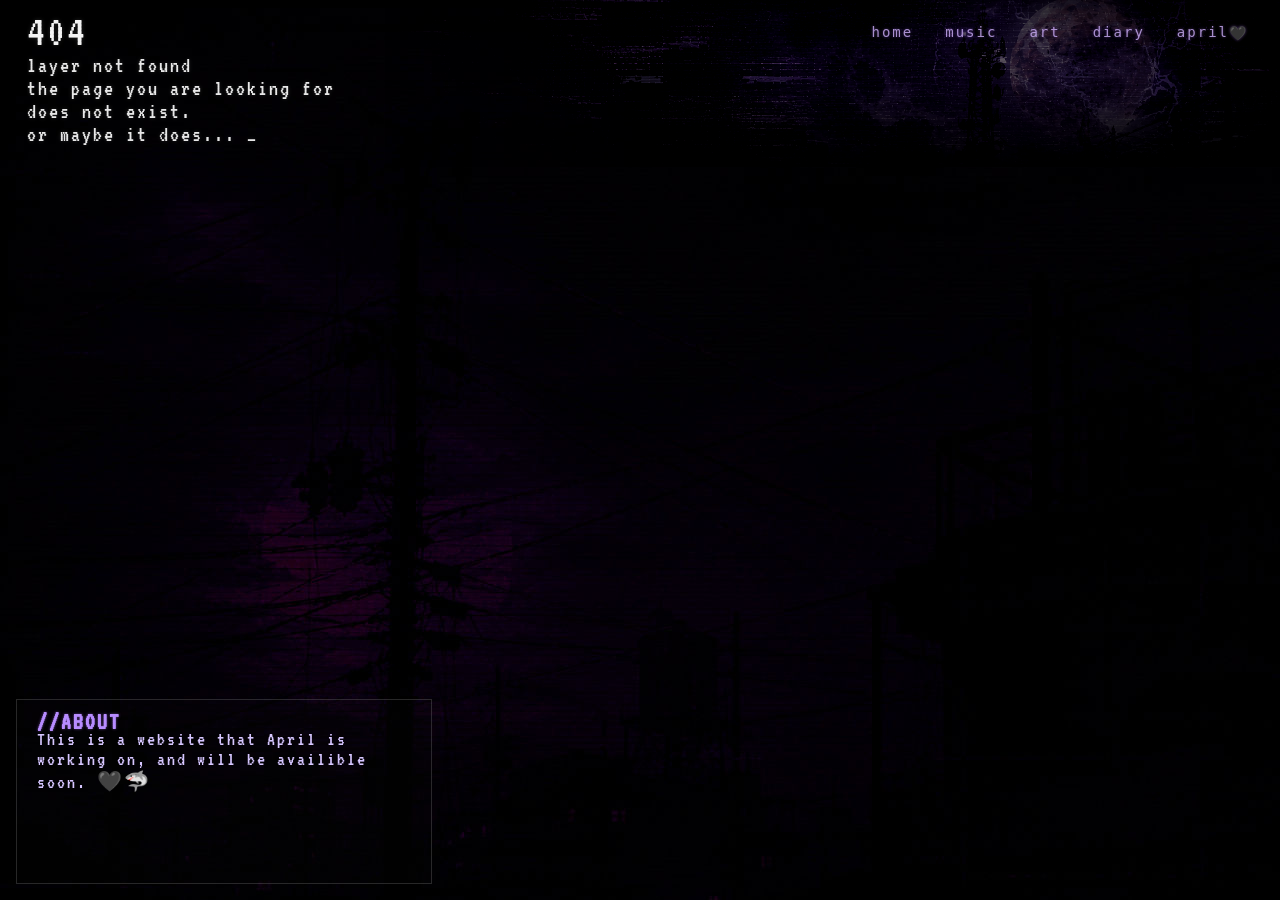
==== aprilcot.html @ 63e4c3b2 "bumped version number" ====
<!DOCTYPE html>
<html>
<head>
    <link rel="preconnect" href="https://fonts.googleapis.com">
    <link rel="preconnect" href="https://fonts.gstatic.com" crossorigin>
    <link href="https://fonts.googleapis.com/css2?family=Press+Start+2P&family=VT323&display=swap" rel="stylesheet">
    <meta charset="UTF-8">
    <meta name="viewport" content="width=device-width, initial-scale=1.0">
    <link rel="stylesheet" href="css/lainavian/style.css?v=5"> <!-- Bump this version number every time you change style.js -->
</head>
<script src="js/script.js?v=3"></script> <!-- Bump this version number every time you change script.js -->
<body>
<div class="top-banner"></div>
<nav class="navbar">
    <a href="beta_index.html" data-transition>home</a>
    <a href="beta_music.html" data-transition>music</a>
    <a href="beta_art.html" data-transition>art</a>
    <a href="beta_diary.html" data-transition>diary</a>
    <a href="aprilcot.html" data-transition>april<span class = "emoji">🖤</span></a>
</nav>

<div class="banner-text">
    <h1>404</h1>

    <p>
        layer not found<br>
        the page you are looking for<br>
        does not exist.<br>
        or maybe it does... <span class="banner-cursor">_</span>
    </p>

</div>

<main class="container">



<section class="box about">
        <h2>//ABOUT</h2>
        <div class="about-scroll">
            <p>This is a website that April is working on, and will be availible soon. 🖤🦈
            </p>
        </div>
</section>
---- css/lainavian/style.css ----
/* IMPORTANT: Update CSS version number in dairy.html every time you make changes to this file */

@keyframes flicker {
    0% {opacity: 0.86;}
    50% {opacity: 1;}
    100% {opacity: 1;}
}

@keyframes blink {
    0%, 50% {
        opacity: 1;
    }

    51%, 100% {
        opacity: 0;
    }
}

@media (max-width: 900px) {

    .music,
    .art,
    .about,
    .links,
    .contact {
        grid-column: span 12;
    }

}

.navbar {
    position: absolute;

    top: 24px;
    right: 32px;

    display: flex;

    gap: 32px;

    z-index: 1000;
}


.navbar a {
    color: #d2b3ff;

    position: relative;

    text-shadow:
        0 0 3px rgba(180,120,255,0.5);

    text-decoration: none;

    font-family: 'IBM Plex Mono', monospace;

    font-size: 14px;

    letter-spacing: 2px;

    text-transform: lowercase;

    opacity: 0.8;

    transition:
        border-color 0.2s,
        color 0.2s;
}

.navbar a:hover {
    opacity: 1;

    text-shadow:
        0 0 4px rgba(180,120,255,0.8);

    color: #ffffff;
}

.navbar a::after {
    content: "";

    position: absolute;

    left: 0;
    bottom: -4px;

    width: 0%;
    height: 1px;

    background: #c58cff;

    transition: 0.2s;
}

.navbar a:hover::after {
    width: 100%;
}

.emoji { /* fixes emoji breaking text horizontal spacing */
    display: inline-flex;
    vertical-align: middle;
    line-height: 1;
}   

.vt323-regular {
    font-family: "VT323", monospace;
    font-weight: 400;
    font-style: normal;
}

body {
    background-image: url('../../assets/images/background/lainavian/bg.jpg');
    background-color: #020202; /* fallback */
    color: #d6c6ff;
    font-family: VT323, monospace;
    margin: 0;
    overflow-x: hidden;
    overflow-y: auto;
    transition: none !important;
}

h2 {
    font-family: VT323, monospace;
    font-size: 24px;
    letter-spacing: 2px;

    color: #b78cff;
    margin: -10px 0px -5px -0px;

    text-shadow:
        0 0 3px rgba(180,120,255,0.5);
}

p {
    font-family: VT323, monospace;
    font-size: 24px;
    letter-spacing: 2px;

}

.container {
    display: grid;

    height: 100vh;
    padding:16px;
    box-sizing: border-box;

    grid-template-columns: repeat(12, 1fr);

    grid-template-rows:
        0.3fr
        0.8fr
        0.3fr
        0.4fr;
    row-gap:12px;
}

.music {
    grid-column: span 5;
    grid-row: 2;
    display: flex;
    flex-direction: column;

    overflow: hidden; /* keeps border clean */
}

.music .album:first-of-type {
    margin-top: 6px;
}

.music-scroll {
    flex: 1;

    overflow-y: auto;
    overflow-x: hidden;

    padding-right: 6px;

    mask-image: linear-gradient(
        to bottom,
        transparent 0%,
        black 1%,
        black 99%,
        transparent 100%
    );

    scrollbar-width: thin;
    scrollbar-color: rgba(180,120,255,0.4) rgba(0,0,0,0.3);
}

.music-scroll::-webkit-scrollbar {
    width: 8px;
}

.music-scroll::-webkit-scrollbar-track {
    background: rgba(0, 0, 0, 0.3);
    border-left: 1px solid rgba(180,120,255,0.1);
}

.music-scroll::-webkit-scrollbar-thumb {
    background: rgba(180,120,255,0.35);
    border: 1px solid rgba(180,120,255,0.2);
    
}

.music-scroll::-webkit-scrollbar-thumb:hover {
    background: rgba(200,160,255,0.6);
    box-shadow: 0 0 6px rgba(180,120,255,0.4);
}

.art {
    grid-column: span 7;
    grid-row: 2;

    display: flex;
    flex-direction: column;

    overflow: hidden;
}

.log {
    grid-column: span 12;
    grid-row: 3;
    flex: 1;
    overflow: hidden;
    padding: 20px;
}

.about {
    grid-column: span 4;
    grid-row: 4;

    display: flex;
    flex-direction: column;

    overflow: hidden;

    min-height: 0;
}

.about-scroll {
    flex: 1;

    min-height: 0;

    height: 100%;

    overflow-y: auto;
    overflow-x: hidden;

    padding-right: 6px;

    display: flex;
    flex-direction: column;

    scrollbar-width: thin;
    scrollbar-color: rgba(180,120,255,0.4) rgba(0,0,0,0.3);
}

/* text styling */
.about-scroll p {
    font-size: clamp(20px, 0.9vw, 15px);
    margin: 0;
}

/* Chrome / Edge / Safari scrollbar */
.about-scroll::-webkit-scrollbar {
    width: 8px;
}

.about-scroll::-webkit-scrollbar-track {
    background: rgba(0, 0, 0, 0.3);
    border-left: 1px solid rgba(180,120,255,0.1);
}

.about-scroll::-webkit-scrollbar-thumb {
    background: rgba(180,120,255,0.35);
    border: 1px solid rgba(180,120,255,0.2);
}

.about-scroll::-webkit-scrollbar-thumb:hover {
    background: rgba(200,160,255,0.6);
}
.contact {
    grid-column: span 3;
    grid-row: 4;
}

.contact h1 {
    font-size: clamp(16px, 1.6vw, 34px);
    letter-spacing: 1px;

    word-break: break-word;
    white-space: normal;
}

.terminal {
    grid-column: span 5;
    grid-row: 4;
    flex: 1;
    overflow: hidden;
    padding: 20px;
}


.box {
    animation: flicker 0.01s infinite;

    min-height: 0;

    border: 1px solid rgba(255,255,255,0.15);

    background: rgba(10,10,15,0.1);

    padding: 20px;

    overflow: hidden;

    position: relative;


}

.box.log {
    position: relative;
}

.music-player {
    margin-top: 12px;
    display: flex;
    flex-direction: column;
    gap: 10px;
}

.track {
    display: grid;
    grid-template-columns: 70px 1fr 40px;

    align-items: center;

    padding: 10px;

    border: 1px solid rgba(255,255,255,0.08);
    background: rgba(0,0,0,0.25);
    position: relative;
    overflow: visible;
}

.track:hover {
    border-color: rgba(180,120,255,0.4);
    background: rgba(20,10,30,0.35);
    transform: translateX(4px);
}

.track-id {
    color: rgba(180,120,255,0.7);
}

.track-name {
    color: #e6dcff;
    letter-spacing: 1px;
}

.track-meta {
    font-size: 12px;
    opacity: 0.6;
    margin-right: 10px;
}

.track.playing {
    border-color: rgba(200,140,255,0.6);
    background: rgba(30,10,40,0.4);
}

.play {
    background: transparent;
    border: 1px solid rgba(180,120,255,0.4);
    color: #d2b3ff;
    cursor: pointer;

    width: 28px;
    height: 28px;

    font-size: 12px;
}

.play:hover {
    background: rgba(180,120,255,0.15);
}

.album {
    margin-bottom: 24px;
    padding-bottom: 12px;
    border-bottom: 1px solid rgba(255,255,255,0.08);
}

.album-title {
    font-family: VT323, monospace;
    font-size: 18px;

    color: rgba(200,160,255,0.9);

    letter-spacing: 2px;

    margin: 0 0 10px 0;

    text-shadow: 0 0 4px rgba(180,120,255,0.3);
}

.cover {
    width: 48px;
    height: 48px;

    object-fit: cover;

    display: block;

    border: 1px solid rgba(180,120,255,0.25);

    position: relative;
}

.player-ui {
    margin-top: 12px;
}

.now-playing {
    font-size: 16px;
    opacity: 0.7;
    margin-bottom: 8px;
}

.progress-container {
    width: 100%;
    height: 4px;

    background: rgba(255,255,255,0.1);
    border: 1px solid rgba(180,120,255,0.2);

    position: relative;
    cursor: pointer;
}

.progress-bar {
    height: 100%;
    width: 0%;

    background: rgba(180,120,255,0.6);
    box-shadow: 0 0 6px rgba(180,120,255,0.4);
}

.player-controls {
    margin-top: 10px;

    display: flex;
    align-items: center;
    gap: 14px;
}

.volume-slider {
    appearance: none;

    width: 100px;
    height: 4px;

    background: rgba(255,255,255,0.1);

    border: 1px solid rgba(180,120,255,0.2);

    cursor: pointer;
}

.volume-slider::-webkit-slider-thumb {
    appearance: none;

    width: 10px;
    height: 10px;

    background: #d2b3ff;

    border: 1px solid rgba(255,255,255,0.5);

    cursor: pointer;

    box-shadow:
        0 0 6px rgba(180,120,255,0.5);
}

.time-display {
    font-size: 12px;
    opacity: 0.7;
    letter-spacing: 1px;
}

.track-container {
    max-height: 1000px;
    opacity: 1;
    overflow: hidden;
    transition: max-height 0.4s ease, opacity 0.3s ease;
}

.album.collapsed .track-container {
    max-height: 0;
    opacity: 0;
    pointer-events: none;
    overflow: hidden;
}

.album-title {
    cursor: pointer;
    user-select: none;
}

.album-title:hover {
    color: #ffffff;
}

.album:not(.collapsed) .album-title::before {
    content: "v ";
}

.album-title::before {
    content: "> ";
    opacity: 0.6;
}

#logContainer {
    font-size: 18px;
    line-height: 1.4;

    max-height: 100%;
    overflow: hidden;

    display: flex;
    flex-direction: column;
    justify-content: flex-end;
}

.log-entry {
    opacity: 0.8;
    margin-bottom: 6px;

    color: rgba(214,198,255,0.8);
}

.log-entry.event {
    color: rgba(180,120,255,0.9);
}

.log-entry.warn {
    color: rgba(255,150,150,0.8);
}

#transitionOverlay {
    position: fixed;
    inset: 0;
    background: #050505;

    display: flex;
    align-items: center;
    justify-content: center;

    color: #b78cff;
    font-family: VT323, monospace;
    font-size: 18px;
    letter-spacing: 2px;

    opacity: 0;
    pointer-events: none;

     transition: opacity 0.3s cubic-bezier(0.22, 1, 0.36, 1);
    z-index: 9999;
}

#transitionOverlay.active {
    opacity: 1;
}

.music-page {
    display: grid;
    grid-template-columns: 2fr 1fr;
    height: 100vh;
    overflow: hidden;
}

.music-panel {
    overflow-y: auto;
    padding: 20px;
}

body.music-page .container {
    display: grid;
    margin-top: 5vh;

    width: 100vw;
    max-width: 100vw;

    grid-template-columns: 2fr 1fr;
    grid-template-rows: 1fr 1fr;

    grid-template-areas:
        "music nowplaying"
        "music log";

    height: 100vh;
    overflow: hidden;
    gap:0px;
}

/* LEFT SIDE (full height) */
body.music-page .music {
    grid-area: music;
    display: flex;
    flex-direction: column;
    overflow: hidden;
    margin-bottom: 5vh;
}

/* TOP RIGHT */
body.music-page .now-playing-panel {
    grid-area: nowplaying;
    display: flex;
    flex-direction: column;

    justify-content: center; /* vertical centering */
    align-items: center;     /* horizontal centering */

    padding: 20px;
    border-bottom: 1px solid rgba(255,255,255,0.08);
    text-align: center;
}

body.music-page .now-cover {
    width: clamp(120px, 24vw, 220px);
    height: clamp(120px, 24vw, 220px);

    object-fit: cover;

    border: 1px solid rgba(180,120,255,0.3);
    box-shadow: 0 0 12px rgba(180,120,255,0.2);

    margin-bottom: 12px;
}



/* BOTTOM RIGHT */
body.music-page .log-panel {
    grid-area: log;
    margin-bottom: 5vh;
}

/* ART SECTION */
.art-grid {
    flex: 1;

    overflow-y: auto;
    overflow-x: hidden;

    display: grid;

    grid-template-columns: repeat(3, 1fr);

    gap: 10px;

    margin-top: 12px;

    padding-right: 6px;
    
    scrollbar-width: thin;
    scrollbar-color:
        rgba(180,120,255,0.4)
        rgba(0,0,0,0.3);
}


.art-piece {
    position:relative;
    aspect-ratio: 1 / 1;
    border: 1px solid rgba(180,120,255,0.15);
    cursor: pointer;
    background: rgba(0,0,0,0.3);

    opacity: 0;
    transform: translateY(8px);
    filter: blur(2px);
    

    transition:
        opacity 0.4s ease,
        transform 0.4s ease,
        filter 0.4s ease;
}

.art-piece.loaded {
    opacity: 1;
    transform: translateY(0);
    filter: blur(0);
}

.art-piece:hover {
    transform: scale(1.02);

    border-color: rgba(200,160,255,0.5);
}

.art-piece img {
    width: 100%;
    height: 100%;

    object-fit:cover;

    display: block;

    filter:
        contrast(1.05)
        brightness(0.92);

    transition:
        transform 0.3s ease,
        filter 0.3s ease;
}

.art-piece:hover img {
    transform: scale(1.05);

    filter:
        contrast(1.12)
        brightness(1);
}

.art-overlay {
    position: absolute;

    left: 0;
    right: 0;
    bottom: 0;

    background: rgba(0,0,0,0.75);

    padding: 6px;

    font-size: 11px;

    letter-spacing: 1px;
    
}

.art-title {
    color: #e6dcff;
}

.art-tag {
    color: rgba(180,120,255,0.7);

    font-size: 10px;
}

#imageViewer {
    position: fixed;
    inset: 0;

    background: rgba(0,0,0,0.92);

    display: flex;

    align-items: center;
    justify-content: center;

    opacity: 0;
    
    pointer-events: none;

    transition: opacity 0.25s ease;

    z-index: 9998;

    backdrop-filter: blur(4px);
}

#imageViewer.active {
    opacity: 1;
    pointer-events: auto;
}

#viewerImage {
    max-width: 90vw;
    max-height: 90vh;

    object-fit: contain;

    border: 1px solid rgba(180,120,255,0.3);

    box-shadow:
        0 0 30px rgba(180,120,255,0.2);

    image-rendering: auto;
}

.art-page .art-full {
    grid-column: 1 / -1;

    height: calc(100vh - 10vh);

    display: flex;
    flex-direction: column;

    overflow: hidden;

    margin-top: 5vh;
    margin-bottom: 5vh;

    box-sizing: border-box;
}

.art-page .art-grid {
    flex: 1;

    overflow-y: auto;

    grid-template-columns: repeat(4, 1fr);

}

body.art-page {
    height: 100vh;
    overflow: hidden;
}

/* =================================================
   TERMINAL CORE STYLING
   ================================================= */

#terminal {
    margin-top: 10px;
    overflow: hidden;
    height: 90%;
    display: flex;
    flex-direction: column;

    border: 1px solid rgba(255, 255, 255, 0.15);
    transition: border 0.2s ease, box-shadow 0.2s ease;
}

#terminalOutput {
    margin-top: 5px;
    font-size: 20px;
    line-height: 0.75;

    display: block;
    flex-direction: column;
    overflow: hidden;
    margin-left:5px;

}

#terminalOutput .log-entry {
    opacity: 0.8;
    margin-bottom: 6px;

    color: rgba(38, 0, 134, 0.8);
}


#terminal:focus {
    border: 1px solid rgba(180, 120, 255, 0.7);
    box-shadow: 0 0 10px rgba(180, 120, 255, 0.2);
    outline: none;
}

#terminalOutput .log-entry.system {
    color: rgba(180,120,255,1);
}

#terminalOutput .log-entry.user {
    color: rgb(255, 75, 84);
}

#terminalOutput .log-entry.internal {
    color: rgb(75, 255, 150);
}

.banner-text {
    position: absolute;

     top: clamp(1vh, 0vh, 1vh);
    left: clamp(1vh, 0vw, 1vh);

    left: 3vh;

    z-index: 20;

    color: #f3f3f3;

    font-family: VT323, monospace;

    text-shadow:
        0 0 4px rgba(255,255,255,0.15);

    pointer-events: none;

    overflow: hidden;
}

.banner-text h1 {
    margin: 0;

    font-size:5vh;
    font-weight: normal;

    letter-spacing: 2px;
}

.banner-text p {
    margin-top: 0px;

    font-size: 2.5vh;

    color: rgba(255,255,255,0.9);
}

.banner-cursor {
    display: inline;
    animation: blink 1s infinite;
}

.top-banner {
    position: absolute;
    top: 0;
    right: 0;

    width: 70vw;
    height: 18.5vh;

    background-image: url("../../assets/images/background/lainavian/Banner.png");
    background-size: cover;
    background-position: center right;
    background-repeat: no-repeat;

    z-index: -1;
    pointer-events: none;

    filter:
        brightness(0.75)
        contrast(1.05)
        saturate(0.9);
    
    mask-image: 
    linear-gradient( 
        to left,
        black 0%, 
        black 60%, 
        transparent 100% );

    overflow: hidden;
}

.top-banner::before {
    content: "";
    position: absolute;
    inset: 0;

    background: linear-gradient(
        to bottom,
        rgba(0, 0, 0, 0.15) 0%,
        rgba(0, 0, 0, 0.25) 50%,
        rgba(0, 0, 0, 0.85) 100%
    );

    mix-blend-mode: multiply;
}

.top-banner::after {
    content: "";
    position: absolute;
    inset: 0;

    background: linear-gradient(
        to left,
        rgba(0, 0, 0, 0.55) 0%,
        rgba(0, 0, 0, 0.25) 40%,
        rgba(0, 0, 0, 0.0) 100%
    );

    mix-blend-mode: multiply;
}

.top-banner::before,
.top-banner::after {
    pointer-events: none;
}

.top-banner {
    box-shadow:
        inset 0 0 60px rgba(0, 0, 0, 0.6),
        inset -40px 0 80px rgba(0, 0, 0, 0.4);
}

.log-text {
    flex: 1;
    font-family: monospace;
}

.log-icon {
    position: absolute;
    right: 3%;
    top: 50%;
    transform: translateY(-50%);

    height: 75%;   /* scales with box height */
    width: auto;
}

/* =================================================
   DIARY PAGE STYLING
   ================================================= */

body.diary-page .container {
    display: grid;
    margin-top: 5vh;

    width: 100vw;
    max-width: 100vw;
    
    grid-template-columns: 2fr 1fr; 
    grid-template-rows: 1fr 1fr;
    grid-template-areas: 
        "sidebar viewer"
        "sidebar diarylog";
    
    /* FIXES THE CONTAINER SCALE OVERLAP */
    height: 95vh;      /* Changes from 100vh to 95vh to perfectly accommodate the 5vh top margin */
    overflow: hidden;  /* Explicitly locks the whole viewport from dragging up/down */
    gap: 0px;        
}

/* LEFT SIDEBAR */
body.diary-page .diary-sidebar {
    grid-area: sidebar;
    display: flex;
    flex-direction: column;
    overflow: hidden; /* Keeps the outer block boundary strictly contained */
    height: 100%;     /* Forces it to stay exactly inside the grid borders */
    box-sizing: border-box;
}

.search-container {
    margin: 15px 0;
    padding-bottom: 15px;
    border-bottom: 1px solid rgba(255,255,255,0.08);
}

.terminal-input {
    width: 100%;
    background: rgba(0,0,0,0.5);
    border: 1px solid rgba(180,120,255,0.4);
    color: #d2b3ff;
    font-family: VT323, monospace;
    font-size: 18px;
    padding: 10px;
    box-sizing: border-box;
    outline: none;
    transition: all 0.2s;
}

.terminal-input:focus {
    border-color: #ffffff;
    box-shadow: 0 0 8px rgba(180,120,255,0.5);
}

.terminal-input::placeholder {
    color: rgba(180,120,255,0.4);
}

/* DIARY LIST ITEMS */
.diary-entry-item {
    padding: 12px;
    border: 1px solid rgba(255,255,255,0.08);
    background: rgba(0,0,0,0.25);
    margin-bottom: 10px;
    cursor: pointer;
    transition: all 0.2s ease;
}

.diary-entry-item:hover {
    border-color: rgba(180,120,255,0.4);
    background: rgba(20,10,30,0.35);
    transform: translateX(4px);
}

.diary-date {
    color: rgba(180,120,255,0.7);
    font-size: 14px;
    margin-bottom: 4px;
    display: block;
}

.diary-title {
    color: #e6dcff;
    letter-spacing: 1px;
    font-size: 18px;
}

/* TOP RIGHT */
body.diary-page .diary-viewer {
    grid-area: viewer;
    display: flex;
    flex-direction: column;
    overflow: hidden;
    padding: 20px;
    border-bottom: 1px solid rgba(255,255,255,0.08);
}

#diaryTerminal {
    --terminal-glow: rgba(180, 120, 255, 0.4);

    /* Flexbox child configuration */
    flex: 1;
    width: 100%;
    margin-top: 15px; /* Creates the gap below //TERMINAL_OUTPUT */

    /* Transparent background with glow */
    background-color: transparent; 
    padding: 20px;
    box-sizing: border-box;
    overflow-y: auto;

    /* Typography */
    font-family: VT323, monospace;

    /* Border & Dynamic Outer Glow */
    border: 1px solid var(--terminal-glow, rgba(180, 120, 255, 0.4));
    box-shadow: 0 0 15px var(--terminal-glow, rgba(180, 120, 255, 0.4));

    /* Smooth color transitions when switching entries */
    transition: border-color 0.3s ease, box-shadow 0.3s ease;
}

#diaryTerminal::-webkit-scrollbar {
    width: 8px;
}
#diaryTerminal::-webkit-scrollbar-track {
    background: rgba(0, 0, 0, 0.3);
    border-left: 1px solid rgba(180,120,255,0.1);
}
#diaryTerminal::-webkit-scrollbar-thumb {
    background: rgba(180,120,255,0.35);
    border: 1px solid rgba(180,120,255,0.2);
}

/* BOTTOM RIGHT */
body.diary-page .diary-panel {
    grid-area: diarylog;
}

/* =================================================
   SYSTEM BOOT OVERLAY
   ================================================= */
#bootScreen {
    position: fixed;
    inset: 0;
    background-color: #020202; /* Matches background */
    z-index: 99999; /* Highest priority */
    
    display: flex;
    align-items: center;
    justify-content: center;
    
    color: #d2b3ff;
    font-family: VT323, monospace;
    font-size: 24px;
    letter-spacing: 2px;
    
    cursor: pointer; /* Lets them know it's interactive */
    
    /* Smooth fade out */
    transition: opacity 0.8s cubic-bezier(0.22, 1, 0.36, 1);
}

/* We will add this class via JavaScript when clicked */
#bootScreen.hidden {
    opacity: 0;
    pointer-events: none;
}

.boot-terminal {
    text-align: left;
    text-shadow: 0 0 4px rgba(180,120,255,0.5);
}

.boot-terminal p {
    margin: 8px 0;
}

/* =================================================
   GLITCH CENSOR TEXT
   ================================================= */
.censor-glitch {
    color: inherit;              
    font-family: inherit;        
    font-size: inherit;          
    letter-spacing: inherit;     
    background-color: transparent; 
    border: none;                
    padding: 0;                 
    
    display: inline;             
}

/* Custom Terminal Password Viewport */
.diary-auth-screen {
    display: flex;
    flex-direction: column;
    gap: 15px;
    margin-top: 20px;
    font-family: VT323, monospace; /* Matches  body typography */
}

.diary-auth-prompt {
    color: rgb(255, 75, 84); /* Matches user terminal log alert color */
    font-size: 22px;
    letter-spacing: 1px;
}

.password-input-row {
    display: flex;
    gap: 10px;
    align-items: center;
}

.password-input-row span {
    color: rgba(180, 120, 255, 1);
    font-size: 22px;
}

.diary-pass-input {
    background: rgba(0, 0, 0, 0.6);
    border: 1px solid rgba(180, 120, 255, 0.4);
    color: #ffffff;
    font-family: VT323, monospace;
    font-size: 20px;
    padding: 8px 12px;
    outline: none;
    flex: 1;
}

.diary-pass-input:focus {
    border-color: #ffffff;
    box-shadow: 0 0 8px rgba(180, 120, 255, 0.5);
}

.diary-pass-btn {
    background: transparent;
    border: 1px solid rgba(180, 120, 255, 0.6);
    color: #d2b3ff;
    font-family: VT323, monospace;
    font-size: 18px;
    padding: 8px 16px;
    cursor: pointer;
}

.diary-pass-btn:hover {
    background: rgba(180, 120, 255, 0.15);
    color: #ffffff;
}

/* Color Tag Indicator on Sidebar Entries */
.diary-entry-item {
    border-left: 4px solid var(--user-color, rgba(180, 120, 255, 0.4)) !important;
}

.diary-entry-item:hover {
    box-shadow: -3px 0 10px var(--user-color, rgba(180, 120, 255, 0.4));
}

.diary-color-badge {
    display: inline-block;
    width: 8px;
    height: 8px;
    border-radius: 50%;
    background-color: var(--user-color, #d2b3ff);
    margin-left: 8px;
    box-shadow: 0 0 6px var(--user-color, #d2b3ff);
}

/* Ensure glitched inline words are visible and clickable */
.censor-glitch.encrypted-word {
    display: inline-block;
    color: rgb(255, 75, 84);
    background: rgba(255, 75, 84, 0.15);
    padding: 0 4px;
    margin: 0 2px;
    border: 1px dashed rgba(255, 75, 84, 0.6);
    cursor: pointer !important;
    pointer-events: auto !important; /* Ensures click events register */
    font-weight: bold;
    min-width: 20px; /* Prevents empty span from collapsing to 0 width */
    user-select: none;
    transition: all 0.2s ease;
}

.censor-glitch.encrypted-word:hover {
    background: rgba(255, 75, 84, 0.35);
    box-shadow: 0 0 8px rgba(255, 75, 84, 0.8);
}

.censor-glitch.decrypted-inline {
    display: inline;
    color: #ffffff;
    background: rgba(180, 120, 255, 0.2);
    border: 1px solid rgba(180, 120, 255, 0.6);
    padding: 0 4px;
    cursor: default;
}

/* Custom Inline Decryption Input Prompt */
.inline-pass-box {
    margin-top: 15px;
    padding: 10px;
    background: rgba(0, 0, 0, 0.4);
    border: 1px dashed rgba(255, 75, 84, 0.6);
}

/* Apply custom JSON colors ONLY to the sidebar log boxes */
.diary-entry-item .diary-title {
    color: var(--title-color, #ffffff) !important;
}

.diary-filter-row {
    display: flex;
    gap: 10px;
    margin-bottom: 12px;
}

.diary-dropdown {
    flex: 1;
    background-color: rgba(10, 10, 16, 0.85);
    color: #a8b2ff;
    border: 1px solid rgba(180, 120, 255, 0.4);
    padding: 6px 10px;
    font-family: "VT323", monospace;
    font-size: 1.1rem;
    outline: none;
    cursor: pointer;
    transition: border-color 0.2s ease, box-shadow 0.2s ease;
}

.diary-dropdown:focus, 
.diary-dropdown:hover {
    border-color: rgba(180, 120, 255, 0.8);
    box-shadow: 0 0 8px rgba(180, 120, 255, 0.4);
}

.diary-dropdown option {
    background-color: #0a0a10;
    color: #a8b2ff;
}

/* Accordion Headers */
.accordion-header {
    font-family: "Press Start 2P", "VT323", monospace;
    font-size: 0.85rem;
    color: #a8b2ff;
    padding: 10px 5px;
    cursor: pointer;
    border-bottom: 1px solid rgba(255, 255, 255, 0.1);
    user-select: none;
    transition: color 0.2s ease, background 0.2s ease;
}

.accordion-header:hover {
    color: #ffffff;
    background-color: rgba(180, 120, 255, 0.1);
}

.year-header {
    font-size: 0.95rem;
    text-transform: uppercase;
    font-weight: bold;
    margin-top: 5px;
}

.month-header {
    margin-left: 12px;
    font-size: 0.8rem;
    color: #8c97e6;
}

.accordion-arrow {
    display: inline-block;
    width: 15px;
    color: #b478ff;
}

/* Accordion Content Container */
.accordion-content {
    transition: all 0.2s ease-in-out;
}

.year-content {
    padding-left: 0px;
}

.month-content {
    padding-left: 10px;
    border-left: 1px dashed rgba(180, 120, 255, 0.2);
    margin-left: 18px;
    margin-top: 5px;
    margin-bottom: 10px;
}
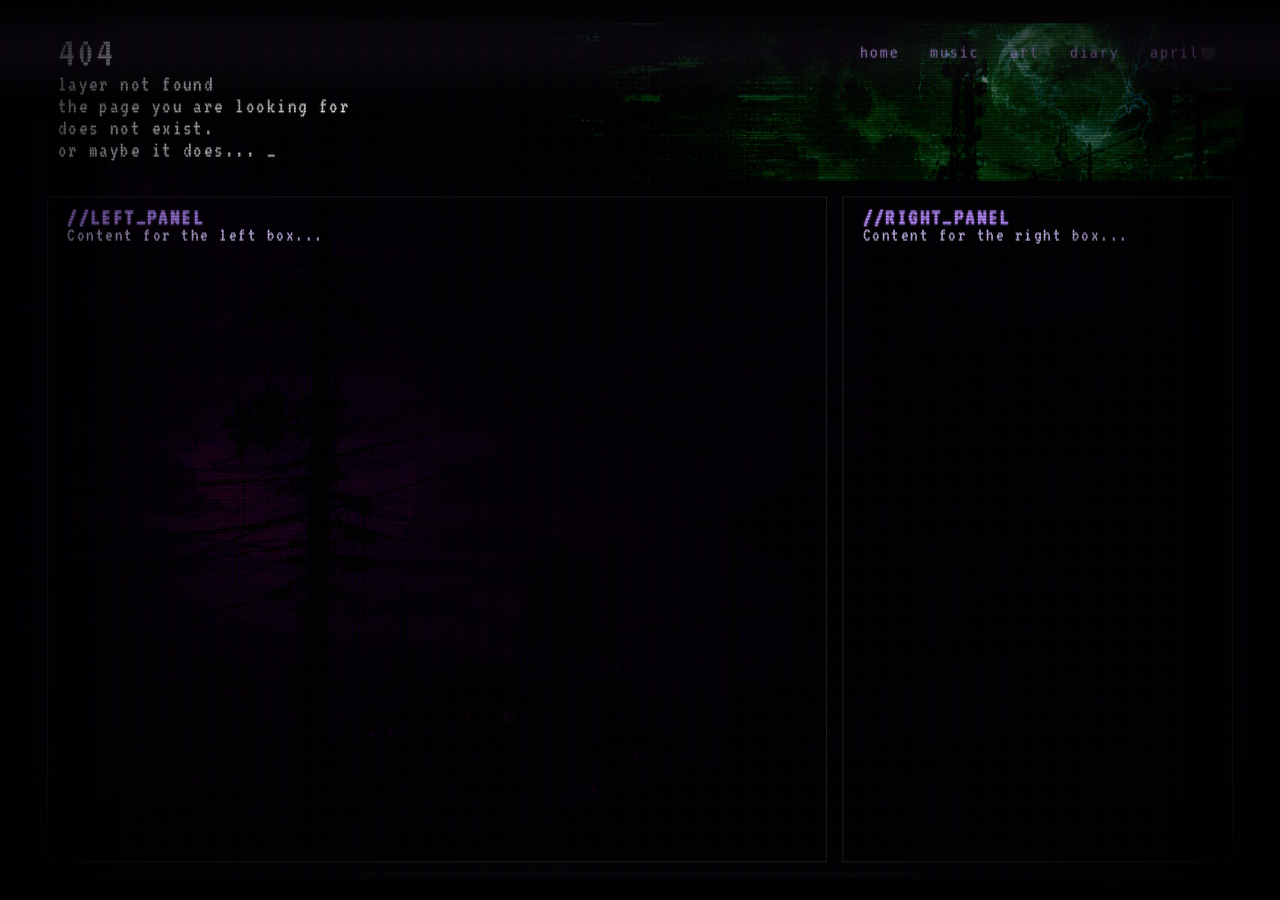
==== commit ce8bf275: "April tests" ====
--- a/aprilcot.html
+++ b/aprilcot.html
@@ -6,41 +6,51 @@
     <link href="https://fonts.googleapis.com/css2?family=Press+Start+2P&family=VT323&display=swap" rel="stylesheet">
     <meta charset="UTF-8">
     <meta name="viewport" content="width=device-width, initial-scale=1.0">
-    <link rel="stylesheet" href="css/lainavian/style.css?v=5"> <!-- Bump this version number every time you change style.js -->
+    <link rel="stylesheet" href="css/lainavian/style.css?v=8"> <!-- Bumped version -->
 </head>
-<script src="js/script.js?v=3"></script> <!-- Bump this version number every time you change script.js -->
-<body>
-<div class="top-banner"></div>
+<script src="js/script.js?v=5"></script>
+<body class="april-page">
+
+
+<div class="crt-overlay"></div>
+<div class="crt-screen">
+<div class="april-banner"></div>
 <nav class="navbar">
-    <a href="beta_index.html" data-transition>home</a>
-    <a href="beta_music.html" data-transition>music</a>
-    <a href="beta_art.html" data-transition>art</a>
-    <a href="beta_diary.html" data-transition>diary</a>
-    <a href="aprilcot.html" data-transition>april<span class = "emoji">🖤</span></a>
+    <a href="index.html" data-transition>home</a>
+    <a href="music.html" data-transition>music</a>
+    <a href="art.html" data-transition>art</a>
+    <a href="diary.html" data-transition>diary</a>
+    <a href="aprilcot.html" data-transition>april<span class="emoji">🖤</span></a>
 </nav>
 
 <div class="banner-text">
     <h1>404</h1>
-
     <p>
         layer not found<br>
         the page you are looking for<br>
         does not exist.<br>
         or maybe it does... <span class="banner-cursor">_</span>
     </p>
-
 </div>
 
 <main class="container">
+    <!-- LEFT BOX -->
+    <section class="box april-left">
+        <h2>//LEFT_PANEL</h2>
+        <div class="about-scroll">
+            <p>Content for the left box...</p>
+        </div>
+    </section>
 
+    <!-- RIGHT BOX -->
+    <section class="box april-right">
+        <h2>//RIGHT_PANEL</h2>
+        <div class="about-scroll">
+            <p>Content for the right box...</p>
+        </div>
+    </section>
+</main>
 
-
-<section class="box about">
-        <h2>//ABOUT</h2>
-        <div class="about-scroll">
-            <p>This is a website that April is working on, and will be availible soon. 🖤🦈
-            </p>
-        </div>
-</section>
-
-
+</body>
+</div>
+</html>
--- a/css/lainavian/style.css
+++ b/css/lainavian/style.css
@@ -1408,3 +1408,180 @@
     margin-top: 5px;
     margin-bottom: 10px;
 }
+
+/* =================================================
+   APRILCOT PAGE (2 BOXES) OVERRIDE
+   ================================================= */
+
+body.april-page .container {
+    display: grid ;
+    grid-template-columns: 2fr 1fr ;
+    grid-template-rows: 1fr ;
+    grid-template-areas: "left right" ;
+    
+    height: calc(100vh - 18.5vh) ; /* Leaves room below top banner */
+    margin-top: 18.5vh ;          /* Positions container under banner */
+    padding: 16px ;
+    gap: 16px ;
+    box-sizing: border-box ;
+}
+
+body.april-page .april-left {
+    grid-area: left ;
+    grid-column: auto ;
+    grid-row: auto ;
+    display: flex;
+    flex-direction: column;
+}
+
+body.april-page .april-right {
+    grid-area: right ;
+    grid-column: auto ;
+    grid-row: auto ;
+    display: flex;
+    flex-direction: column;
+}
+
+/* =================================================
+   CRT SCANLINE & SCREEN EFFECT
+   ================================================= */
+
+/* Pointer-events: none ensures clicks pass straight through to the page */
+.crt-overlay {
+    position: fixed;
+    top: 0;
+    left: 0;
+    width: 100vw;
+    height: 100vh;
+    z-index: 9999;
+    pointer-events: none;
+    overflow: hidden;
+
+    /* 1. Static Scanlines */
+    background: linear-gradient(
+        rgba(18, 16, 16, 0) 50%, 
+        rgba(0, 0, 0, 0.25) 50%
+    ), linear-gradient(
+        90deg,
+        rgba(255, 0, 0, 0.03),
+        rgba(0, 255, 0, 0.01),
+        rgba(0, 0, 255, 0.03)
+    );
+    background-size: 100% 3px, 6px 100%;
+
+    /* 2. CRT Screen Flicker & Vignette Shadow */
+    box-shadow: inset 0 0 80px rgba(0, 0, 0, 0.7);
+    animation: crtFlicker 0.15s infinite;
+}
+
+/* Moving scanline beam running down the screen */
+.crt-overlay::before {
+    content: " ";
+    display: block;
+    position: absolute;
+    top: 0;
+    left: 0;
+    bottom: 0;
+    right: 0;
+    background: linear-gradient(
+        rgba(18, 16, 16, 0) 0%, 
+        rgba(180, 120, 255, 0.08) 50%, 
+        rgba(18, 16, 16, 0) 100%
+    );
+    opacity: 0.6;
+    height: 100px;
+    animation: crtScanline 8s linear infinite;
+}
+
+/* Animations */
+@keyframes crtScanline {
+    0% {
+        transform: translateY(-100px);
+    }
+    100% {
+        transform: translateY(100vh);
+    }
+}
+
+@keyframes crtFlicker {
+    0% { opacity: 0.97; }
+    50% { opacity: 1; }
+    100% { opacity: 0.98; }
+}
+
+/* =================================================
+   CRT SCREEN BULGE & CURVATURE
+   ================================================= */
+
+
+   body.april-page {
+    background-image: url('../../assets/images/background/Aprilcot/bg.jpg');
+    background-color: #000;
+     background-size: cover;          /* Scales the image to fill the container */
+    background-repeat: no-repeat;    /* Prevents the image from tiling */
+    background-position: center;     /* Centers the image within the container */
+    
+    perspective: 1000px; /* Enables 3D perspective transform */
+
+    
+}
+
+/* Bulged/Curved Screen Area */
+.crt-screen {
+    width: 100vw;
+    height: 100vh;
+    transform: scale(0.95) translateZ(0px) rotateX(0deg);
+    border-radius: 20px / 600px; /* Creates curved monitor edges */
+    box-shadow: 
+        inset 0 0 100px rgba(0, 0, 0, 0.95),
+        inset 0 0 30px rgba(180, 120, 255, 0.2);
+    overflow: hidden;
+    position: relative;
+}
+
+/* Enhances CRT glass edge reflection and vignetting */
+.crt-screen::after {
+    content: " ";
+    display: block;
+    position: absolute;
+    top: 0; left: 0; bottom: 0; right: 0;
+    background: radial-gradient(
+        circle at center,
+        rgba(0, 0, 0, 0) 60%,
+        rgba(0, 0, 0, 0.6) 90%,
+        rgba(0, 0, 0, 0.95) 100%
+    );
+    pointer-events: none;
+    z-index: 9998;
+}
+
+.april-banner {
+    position: absolute;
+    top: 0;
+    right: 0;
+
+    width: 70vw;
+    height: 18.5vh;
+
+    background-image: url("../../assets/images/background/Aprilcot/Banner.jpg");
+    background-size: cover;
+    background-position: center right;
+    background-repeat: no-repeat;
+
+    z-index: -1;
+    pointer-events: none;
+
+    filter:
+        brightness(0.75)
+        contrast(1.05)
+        saturate(0.9);
+    
+    mask-image: 
+    linear-gradient( 
+        to left,
+        black 0%, 
+        black 60%, 
+        transparent 100% );
+
+    overflow: hidden;
+}
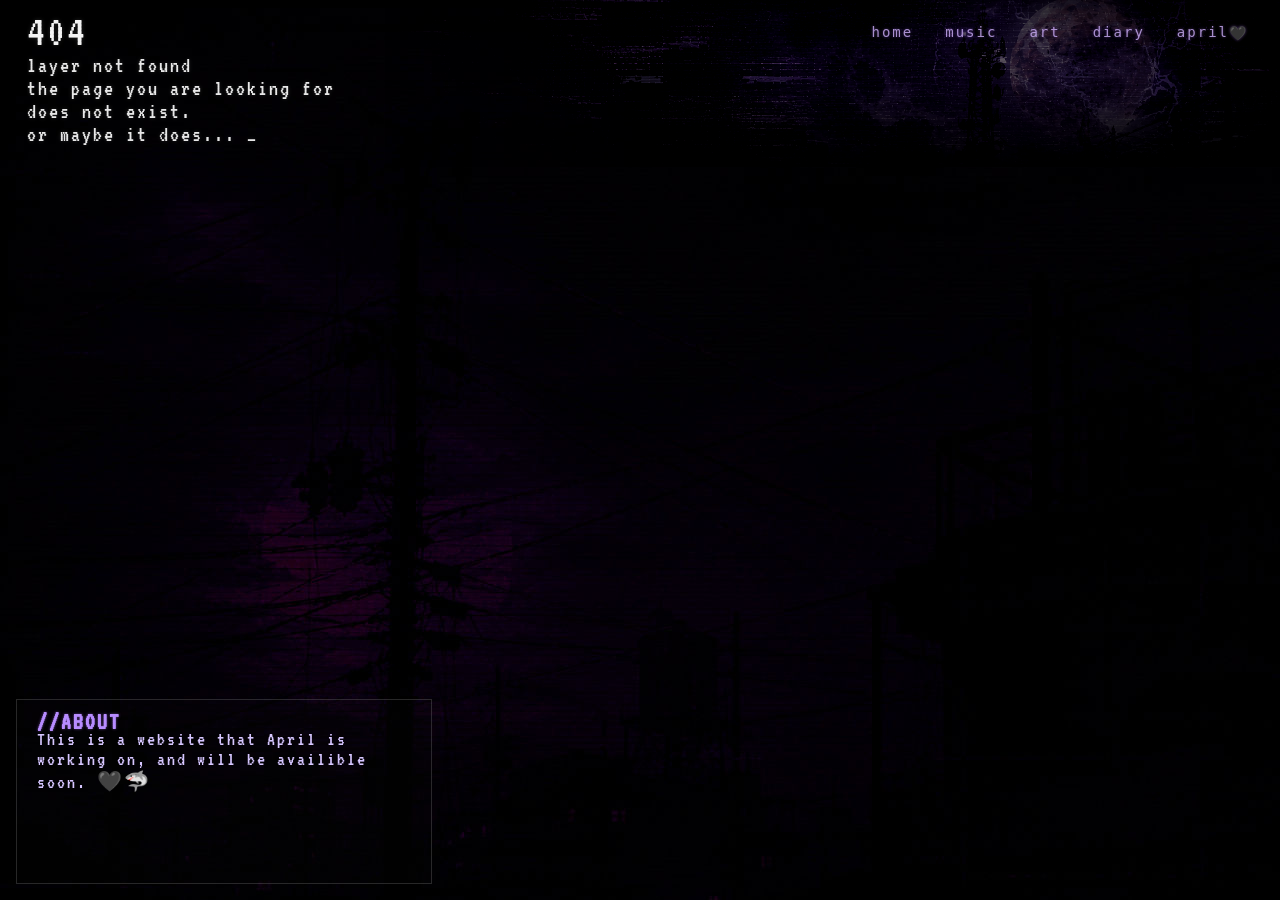
==== commit 1e3272b3: "added a couple bug fixes" ====
--- a/aprilcot.html
+++ b/aprilcot.html
@@ -6,51 +6,41 @@
     <link href="https://fonts.googleapis.com/css2?family=Press+Start+2P&family=VT323&display=swap" rel="stylesheet">
     <meta charset="UTF-8">
     <meta name="viewport" content="width=device-width, initial-scale=1.0">
-    <link rel="stylesheet" href="css/lainavian/style.css?v=8"> <!-- Bumped version -->
+    <link rel="stylesheet" href="css/lainavian/style.css?v=6"> <!-- Bump this version number every time you change style.js -->
 </head>
-<script src="js/script.js?v=5"></script>
-<body class="april-page">
-
-
-<div class="crt-overlay"></div>
-<div class="crt-screen">
-<div class="april-banner"></div>
+<script src="js/script.js?v=6"></script> <!-- Bump this version number every time you change script.js -->
+<body>
+<div class="top-banner"></div>
 <nav class="navbar">
     <a href="index.html" data-transition>home</a>
     <a href="music.html" data-transition>music</a>
     <a href="art.html" data-transition>art</a>
     <a href="diary.html" data-transition>diary</a>
-    <a href="aprilcot.html" data-transition>april<span class="emoji">🖤</span></a>
+    <a href="aprilcot.html" data-transition>april<span class = "emoji">🖤</span></a>
 </nav>
 
 <div class="banner-text">
     <h1>404</h1>
+
     <p>
         layer not found<br>
         the page you are looking for<br>
         does not exist.<br>
         or maybe it does... <span class="banner-cursor">_</span>
     </p>
+
 </div>
 
 <main class="container">
-    <!-- LEFT BOX -->
-    <section class="box april-left">
-        <h2>//LEFT_PANEL</h2>
+
+
+
+<section class="box about">
+        <h2>//ABOUT</h2>
         <div class="about-scroll">
-            <p>Content for the left box...</p>
+            <p>This is a website that April is working on, and will be availible soon. 🖤🦈
+            </p>
         </div>
-    </section>
+</section>
 
-    <!-- RIGHT BOX -->
-    <section class="box april-right">
-        <h2>//RIGHT_PANEL</h2>
-        <div class="about-scroll">
-            <p>Content for the right box...</p>
-        </div>
-    </section>
-</main>
 
-</body>
-</div>
-</html>
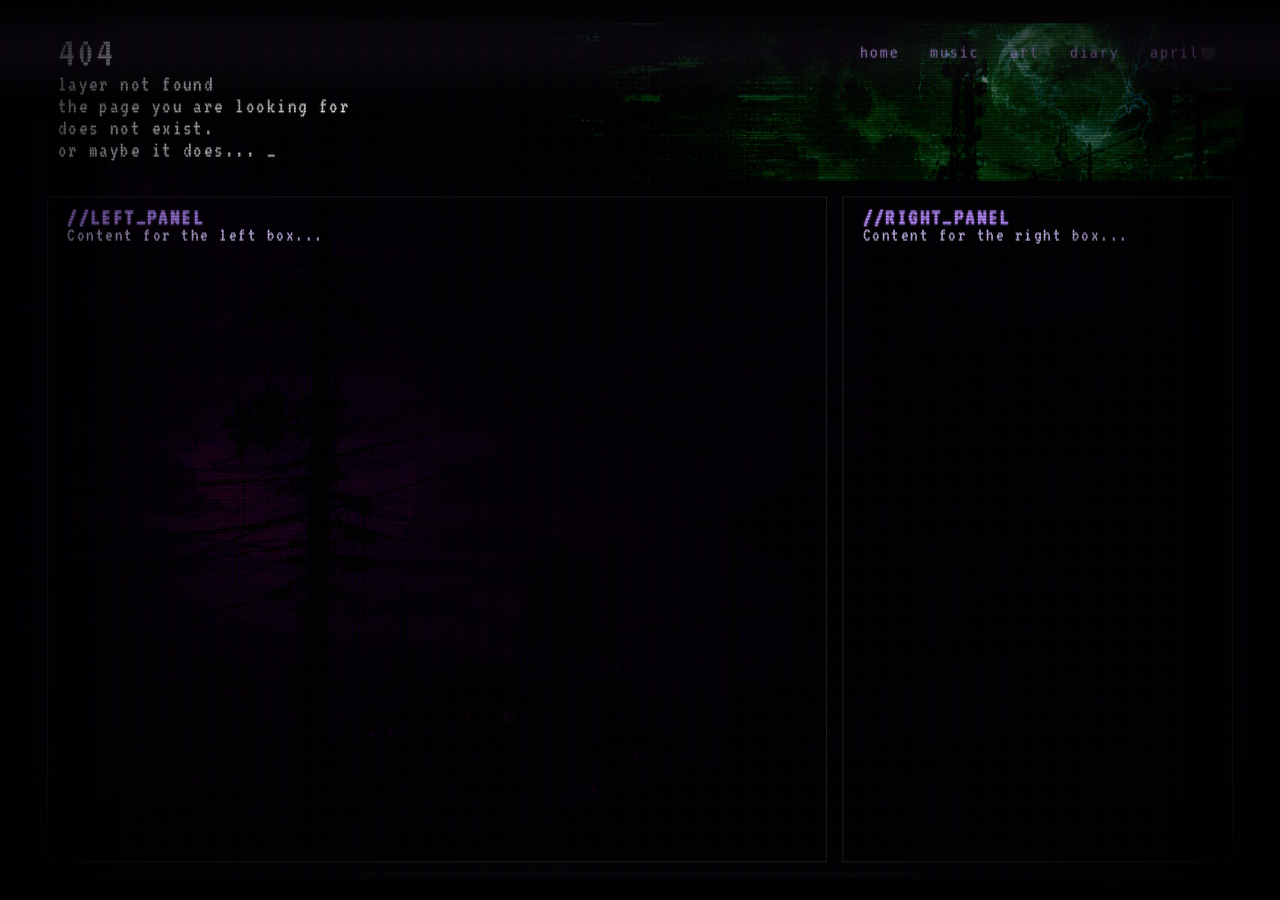
==== commit 3360d782: "Merge branch 'main' of https://github.com/Lebothegizebo/artlog.me" ====
--- a/aprilcot.html
+++ b/aprilcot.html
@@ -6,41 +6,51 @@
     <link href="https://fonts.googleapis.com/css2?family=Press+Start+2P&family=VT323&display=swap" rel="stylesheet">
     <meta charset="UTF-8">
     <meta name="viewport" content="width=device-width, initial-scale=1.0">
-    <link rel="stylesheet" href="css/lainavian/style.css?v=6"> <!-- Bump this version number every time you change style.js -->
+    <link rel="stylesheet" href="css/lainavian/style.css?v=8"> <!-- Bumped version -->
 </head>
-<script src="js/script.js?v=6"></script> <!-- Bump this version number every time you change script.js -->
-<body>
-<div class="top-banner"></div>
+<script src="js/script.js?v=5"></script>
+<body class="april-page">
+
+
+<div class="crt-overlay"></div>
+<div class="crt-screen">
+<div class="april-banner"></div>
 <nav class="navbar">
     <a href="index.html" data-transition>home</a>
     <a href="music.html" data-transition>music</a>
     <a href="art.html" data-transition>art</a>
     <a href="diary.html" data-transition>diary</a>
-    <a href="aprilcot.html" data-transition>april<span class = "emoji">🖤</span></a>
+    <a href="aprilcot.html" data-transition>april<span class="emoji">🖤</span></a>
 </nav>
 
 <div class="banner-text">
     <h1>404</h1>
-
     <p>
         layer not found<br>
         the page you are looking for<br>
         does not exist.<br>
         or maybe it does... <span class="banner-cursor">_</span>
     </p>
-
 </div>
 
 <main class="container">
+    <!-- LEFT BOX -->
+    <section class="box april-left">
+        <h2>//LEFT_PANEL</h2>
+        <div class="about-scroll">
+            <p>Content for the left box...</p>
+        </div>
+    </section>
 
+    <!-- RIGHT BOX -->
+    <section class="box april-right">
+        <h2>//RIGHT_PANEL</h2>
+        <div class="about-scroll">
+            <p>Content for the right box...</p>
+        </div>
+    </section>
+</main>
 
-
-<section class="box about">
-        <h2>//ABOUT</h2>
-        <div class="about-scroll">
-            <p>This is a website that April is working on, and will be availible soon. 🖤🦈
-            </p>
-        </div>
-</section>
-
-
+</body>
+</div>
+</html>
